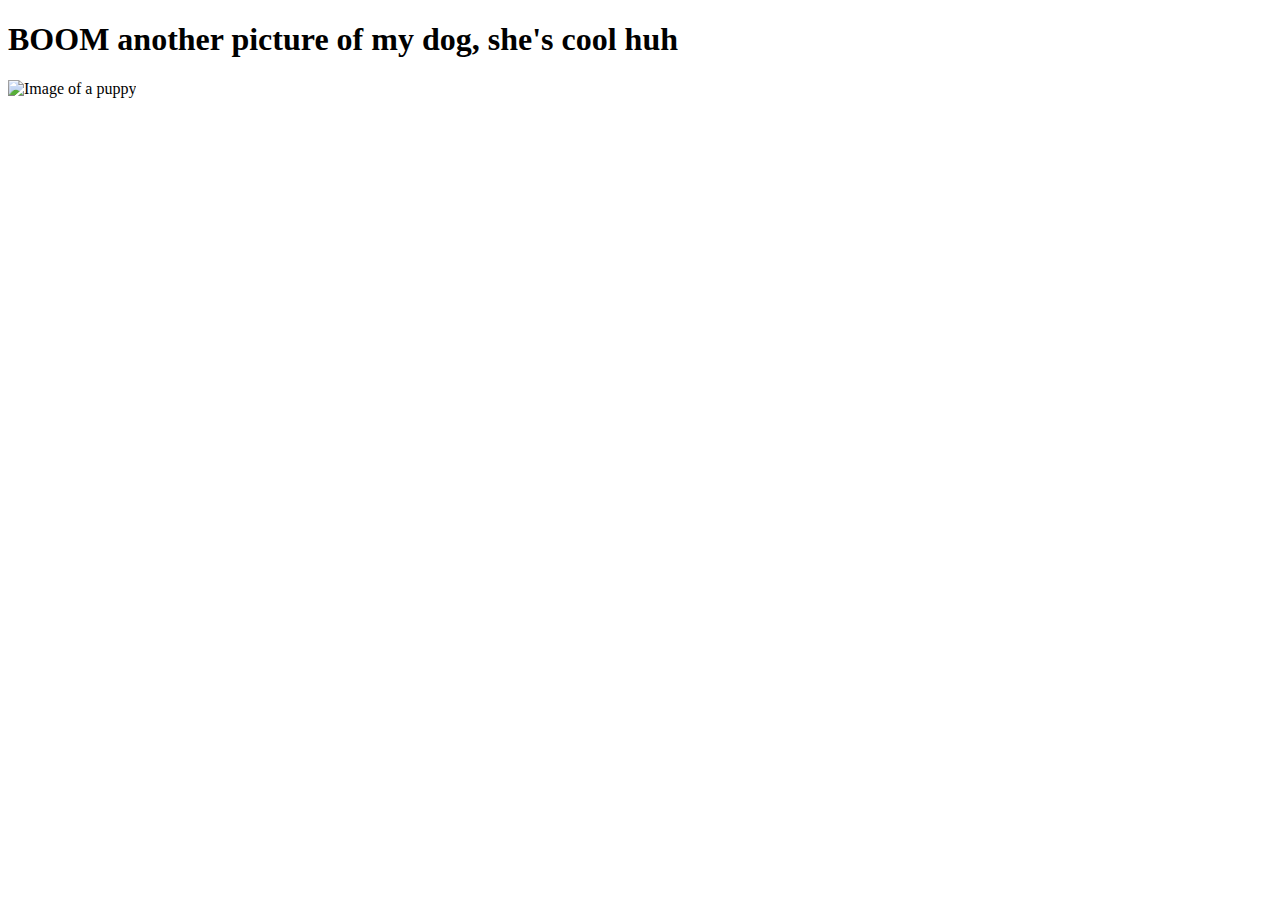
==== hi.html @ ab11d1e2 "I added a a couple images and a few descriptions to my web page" ====
<!DOCTYPE html>
<html lang="en">
<head>
    <meta charset="UTF-8">
    <meta http-equiv="X-UA-Compatible" content="IE=edge">
    <meta name="viewport" content="width=device-width, initial-scale=1.0">
    <title>A secondary page I made to link in the main page</title>
</head>
<body> 
    <h1>BOOM another picture of my dog, she's cool huh</h1>
    <img src="imgs/Cocoa 2.jpg" alt="Image of a puppy" width="300">
</body>
</html>
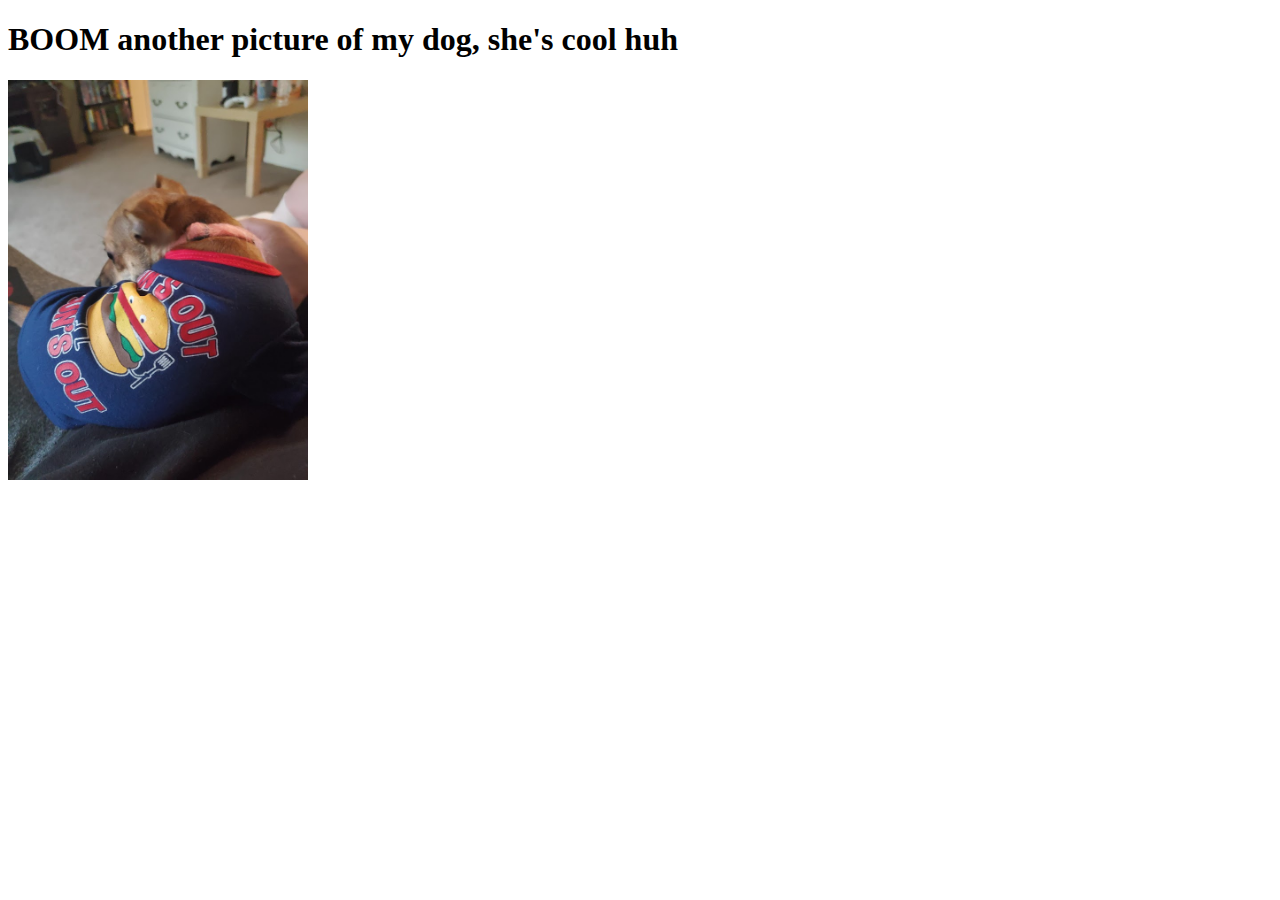
==== commit b3ac3df9: "added a css style sheet, played with it a bit" ====
--- a/hi.html
+++ b/hi.html
@@ -8,6 +8,6 @@
 </head>
 <body> 
     <h1>BOOM another picture of my dog, she's cool huh</h1>
-    <img src="imgs/Cocoa 2.jpg" alt="Image of a puppy" width="300">
+    <img src="Imgs/Cocoa 2.jpg" alt="Image of a puppy" width="300">
 </body>
 </html>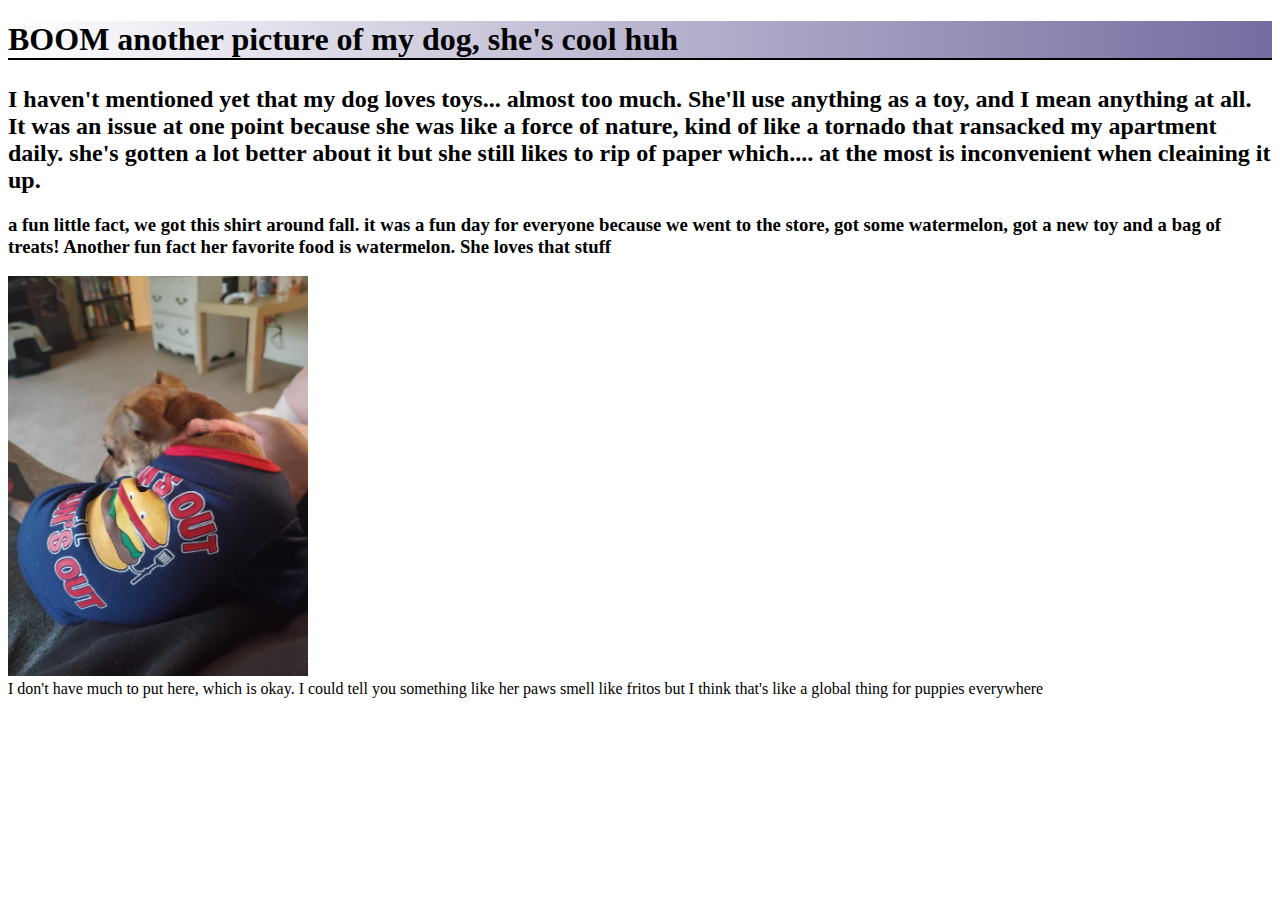
==== commit 2f61ed59: "I'm going to be desperately trying to catch up, sorry for the influx of assignments" ====
--- a/hi.html
+++ b/hi.html
@@ -4,10 +4,20 @@
     <meta charset="UTF-8">
     <meta http-equiv="X-UA-Compatible" content="IE=edge">
     <meta name="viewport" content="width=device-width, initial-scale=1.0">
-    <title>A secondary page I made to link in the main page</title>
+    <link rel="stylesheet" href="dogshirt.css"><title>A secondary page I made to link in the main page</title>
 </head>
 <body> 
-    <h1>BOOM another picture of my dog, she's cool huh</h1>
+    <h1> BOOM another picture of my dog, she's cool huh</h1>
+    <h2>I haven't mentioned yet that my dog loves toys... almost too much. She'll use anything as a toy, and I mean anything at all.
+        It was an issue at one point because she was like a force of nature, kind of like a tornado that ransacked my apartment daily.
+        she's gotten a lot better about it but she still likes to rip of paper which.... at the most is inconvenient when cleaining it up.
+    </h2>
+    <h3>a fun little fact, we got this shirt around fall. it was a fun day for everyone because we went to the store,
+         got some watermelon, got a new toy and a bag of treats! Another fun fact her favorite food is watermelon. She loves that stuff</h3>
     <img src="Imgs/Cocoa 2.jpg" alt="Image of a puppy" width="300">
+
 </body>
+<footer>I don't have much to put here, which is okay. I could tell you something like her paws smell like fritos but
+    I think that's like a global thing for puppies everywhere
+</footer>
 </html>--- a/dogshirt.css
+++ b/dogshirt.css
@@ -0,0 +1,6 @@
+
+body h1{
+    background-image: linear-gradient(90deg, white 0%, rgb(117, 108, 160));
+    border-bottom: 2px solid rgb(0, 0, 0);
+    margin-bottom: 2%;
+}
